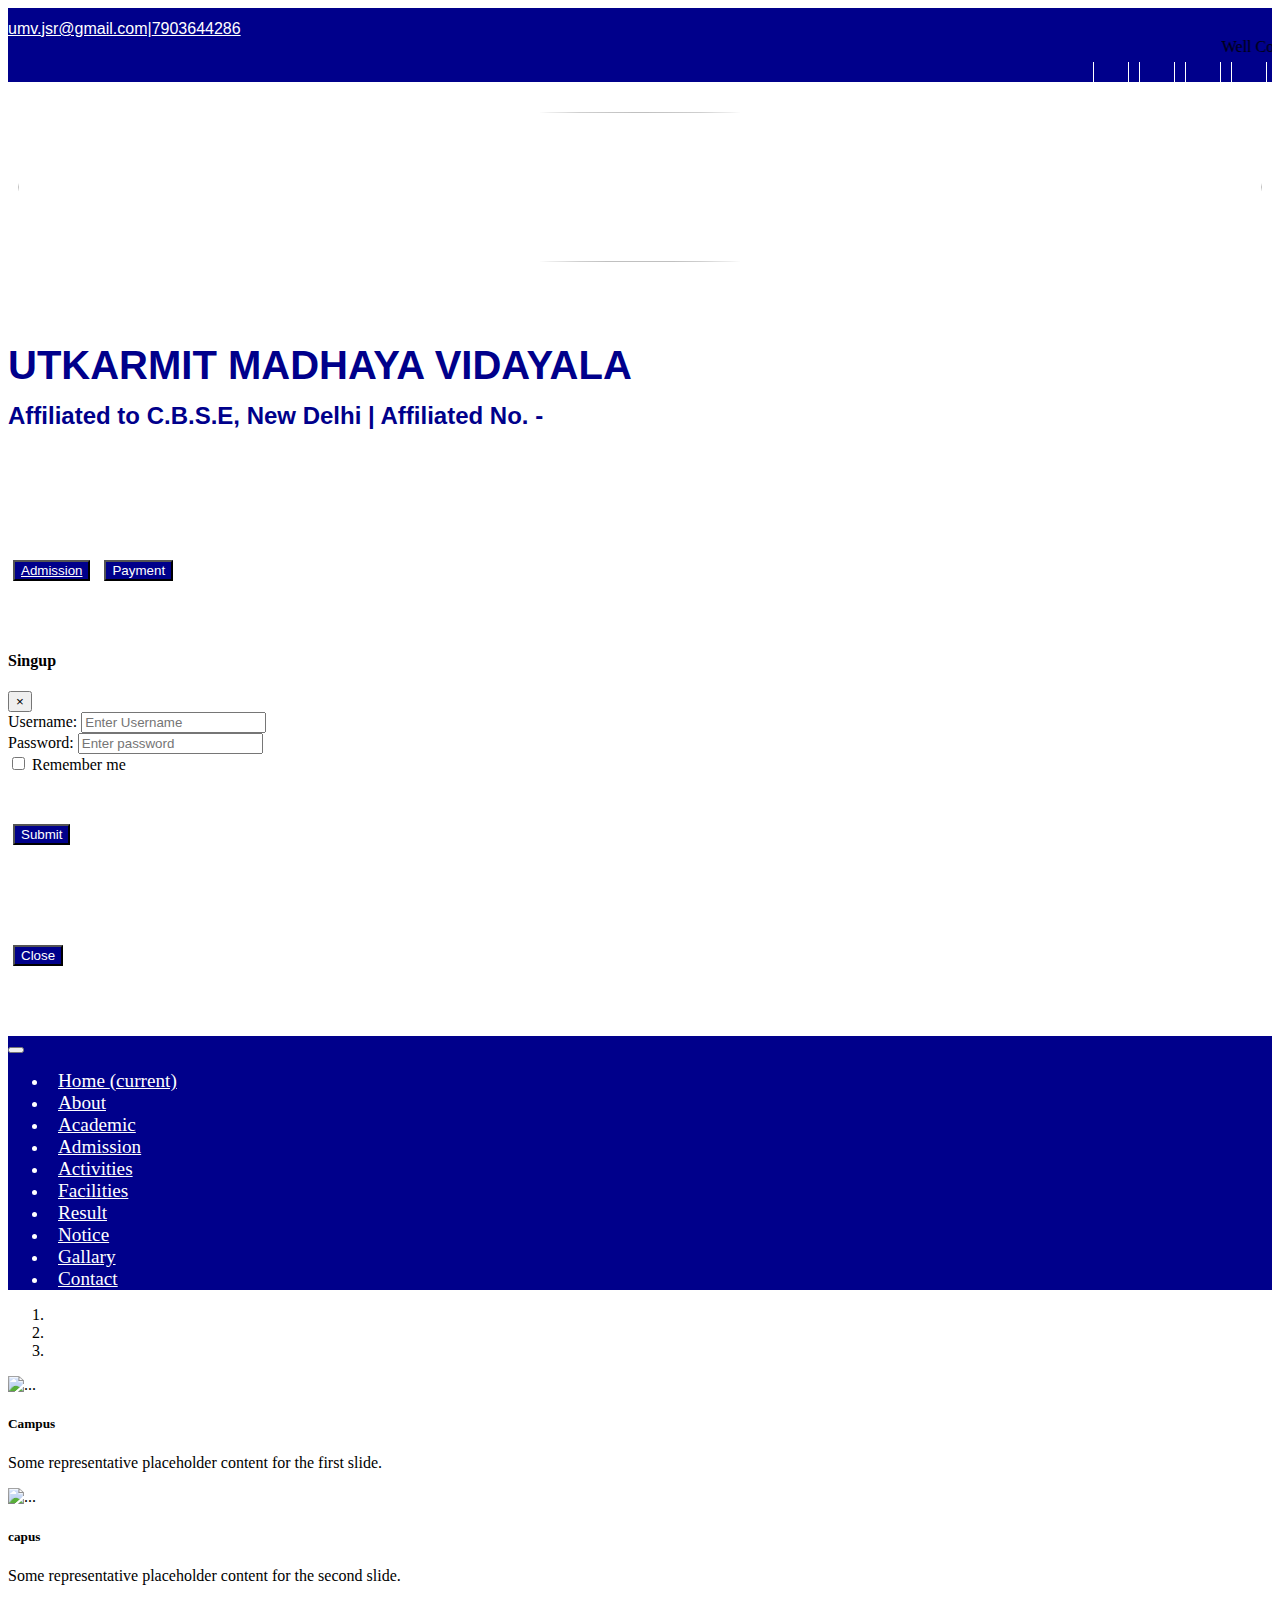
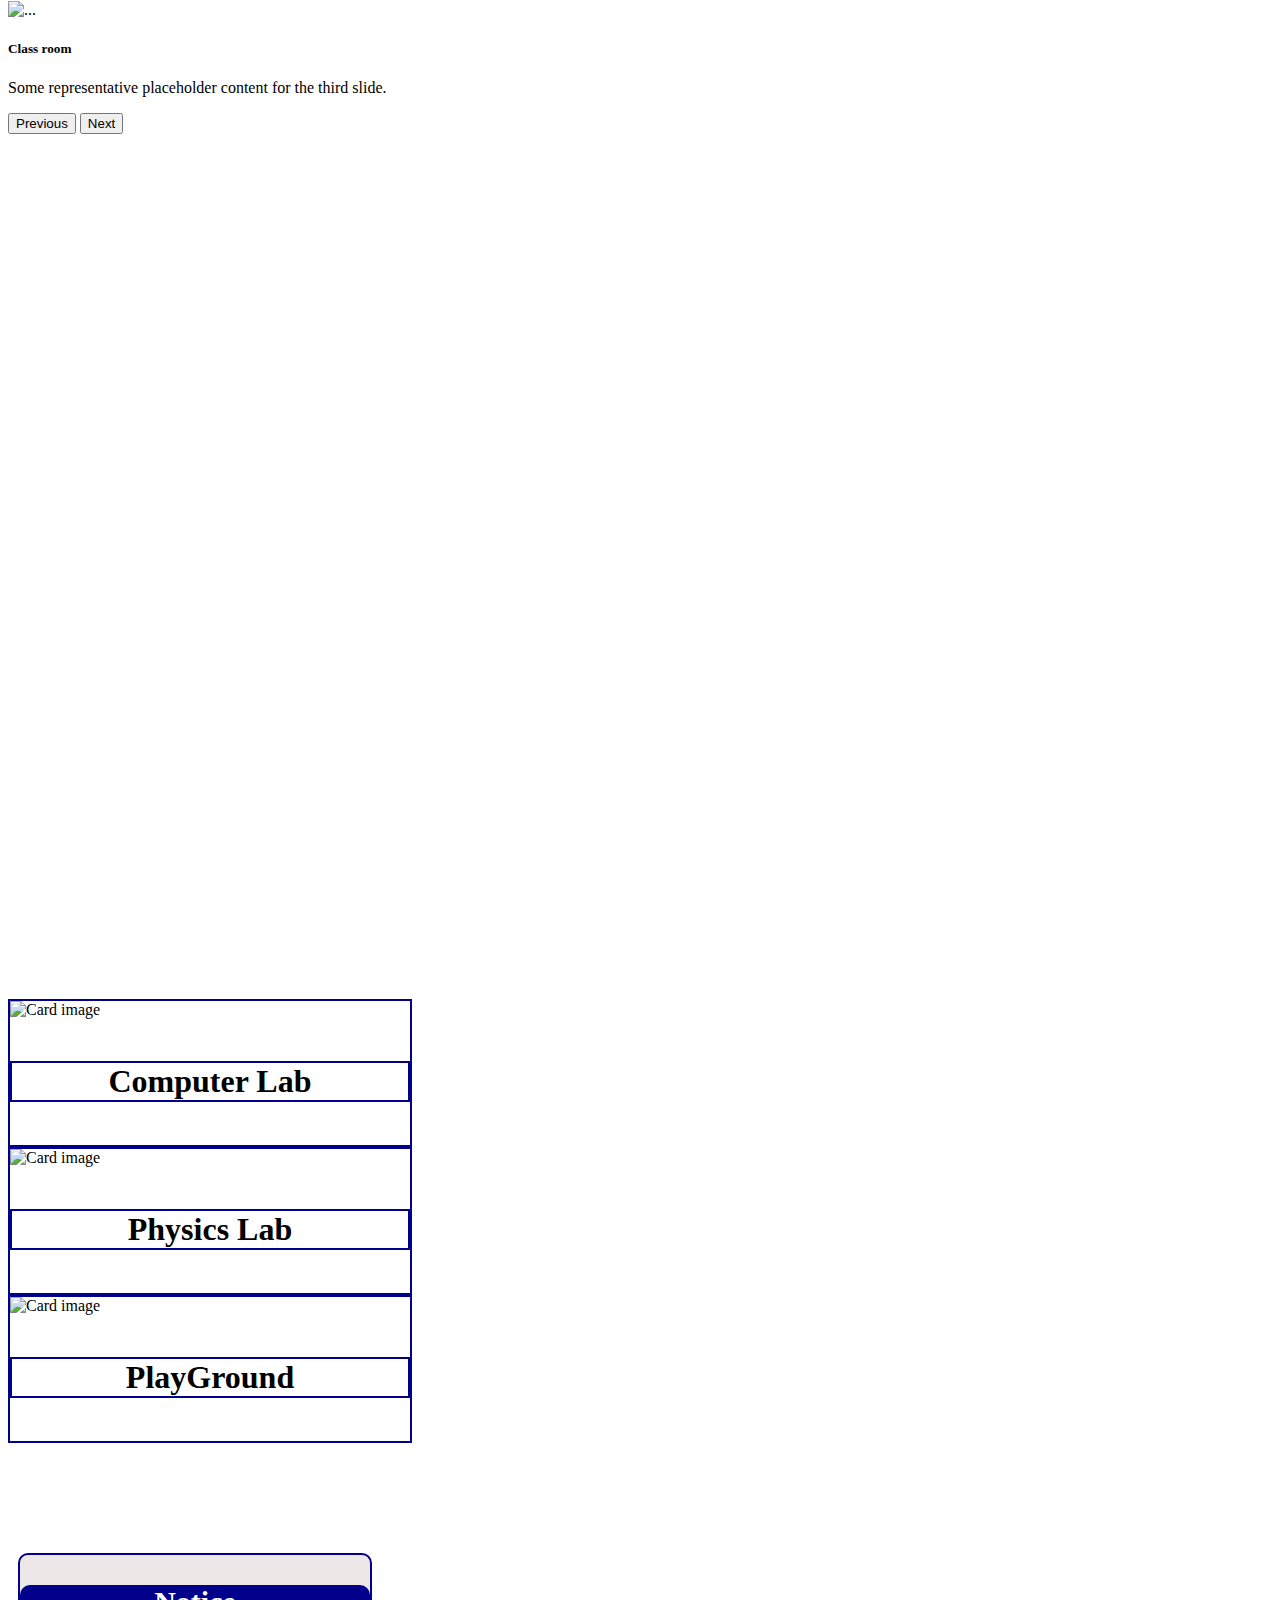
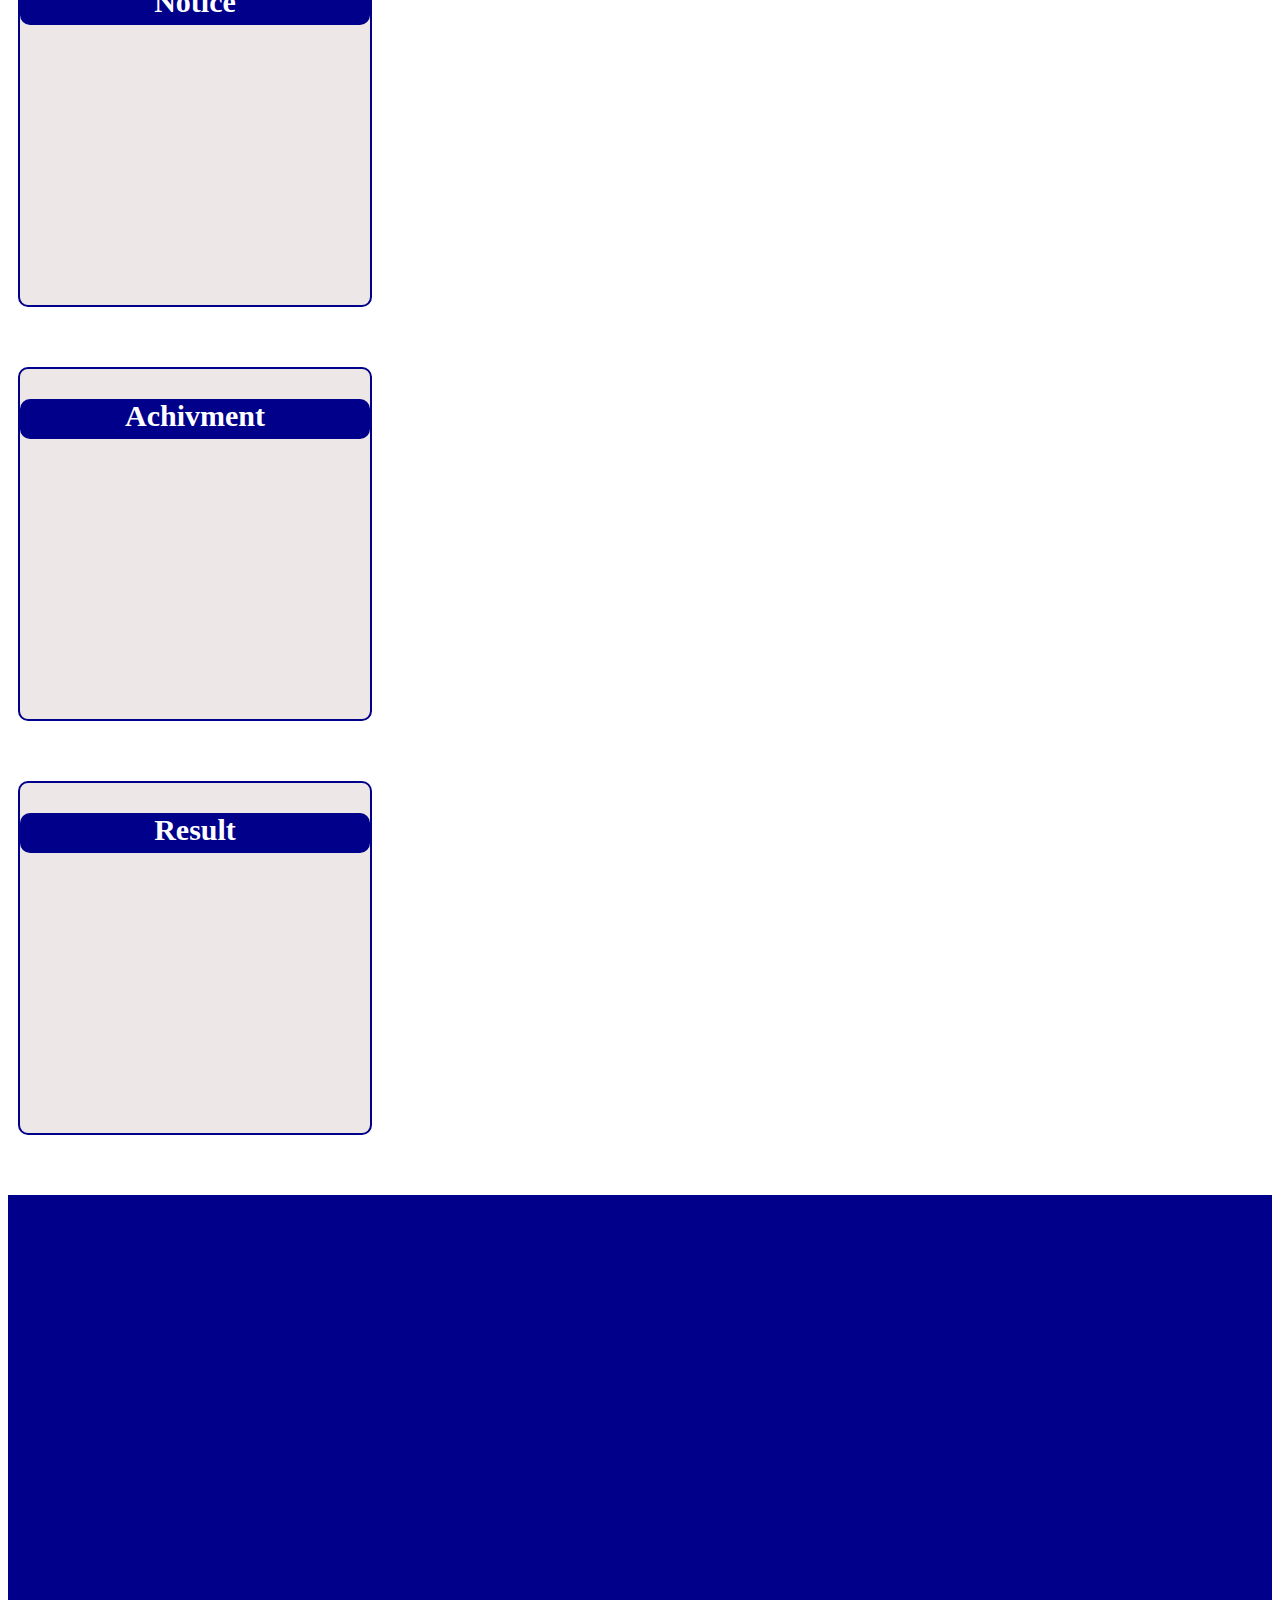
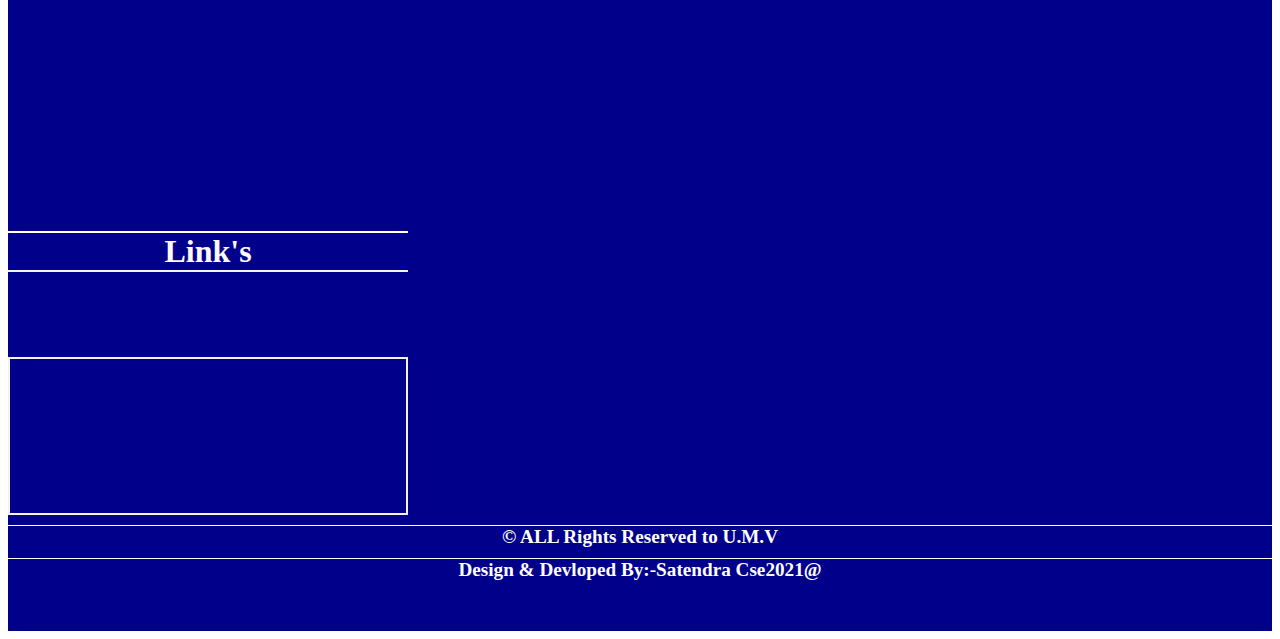
==== index.html @ 22821e10 "Add files via upload" ====
<!doctype html>
<html lang="en">

<head>
    <!-- Required meta tags -->
    <meta charset="utf-8">
    <meta name="viewport" content="width=device-width, initial-scale=1, shrink-to-fit=no">

    <!-- Bootstrap CSS -->
    <link rel="stylesheet" href="https://cdn.jsdelivr.net/npm/bootstrap@4.6.1/dist/css/bootstrap.min.css"
        integrity="sha384-zCbKRCUGaJDkqS1kPbPd7TveP5iyJE0EjAuZQTgFLD2ylzuqKfdKlfG/eSrtxUkn" crossorigin="anonymous">

    <title>www.umv.com</title>
    <link rel="stylesheet" href="index.css" type="text/css">
    <link rel="stylesheet" type="text/css" href="css/font-awesome.css"/>
     <link href="https://fonts.googleapis.com/css2?family=Dancing+Script:wght@700&display=swap" rel="stylesheet">
    <link rel="stylesheet" href="animate.css">

</head>

<body>
    <header>
        <div class="toparea">
            <div class="container-fluid ">
                <div class="row">
                    <div class="col-md-4 col-12 ">
                        <div class="ep">
                            <a href="#">umv.jsr@gmail.com|<a href="tel:7903644286">7903644286</a></a>
                        </div>
                    </div>
                    <div class="col-md-4 col-12 text-white ">
                        <marquee>Well Come To UMV School</marquee>
                    </div>
                    <div class="col-md-4 col-12 ">
                        <div class="s1 ;">
                            <div class="col-2"><a href="#"><i class="fa fa-facebook wow rubberBand" data-wow-delay="0.5s" style="visibility: visible; -webkit-animation-delay: 0.2s; -moz-animation-delay: 0.2s; animation-delay: 0.2s"></i></a></div>
                            <div class="col-2"><a href="#"><i class="fa fa-instagram wow rubberBand" data-wow-delay="0.5s" style="visibility: visible; -webkit-animation-delay: 0.2s; -moz-animation-delay: 0.2s; animation-delay: 0.2s"></i></a></div>
                            <div class="col-2"><a href="#"><i class="fa fa-whatsapp wow rubberBand" data-wow-delay="0.5s" style="visibility: visible; -webkit-animation-delay: 0.2s; -moz-animation-delay: 0.2s; animation-delay: 0.2s"></i></a></div>
                            <div class="col-2"><a href="#"><i class="fa fa-twitter wow rubberBand" data-wow-delay="0.5s" style="visibility: visible; -webkit-animation-delay: 0.2s; -moz-animation-delay: 0.2s; animation-delay: 0.2s"></i></a></div>
                        </div>
                    </div>
                </div>
            </div>
        </div>
    </header>



    <section class="hade">
        <div class="container-fluid">
            <div class="row">
                <div class="col-md-2 col-12">
                    <div class="logo wow fadeInRight" data-wow-delay="0.5s" style="visibility: visible; -webkit-animation-delay: 0.1s; -moz-animation-delay: 0.1s; animation-delay: 0.1s;">
                        <img src="img/logo.jpg"\>
                    </div>
                </div>
                <div class="col-md-7 col-12 text-center">
                    <div class="name wow fadeInRight" data-wow-delay="0.5s" style="visibility: visible; -webkit-animation-delay: 0.1s; -moz-animation-delay: 0.1s; animation-delay: 0.1s;">
                      <h1>UTKARMIT MADHAYA VIDAYALA<br><sapan class="titleh">Affiliated to C.B.S.E, New Delhi | Affiliated No. -</sapan></h1>
                </div>
                </div>
                <div class="col-md-3 col-12">
                    <button class="btn wow bounceInDown" data-wow-delay="0.1s" style="visibility: visible; -webkit-animation-delay: 0.1s; -moz-animation-delay: 0.1s; animation-delay: 0.1s;"><a href="admission.html">Admission</a></button>
                    <button class="btn wow bounceInDown" data-wow-delay="0.5s" style="visibility: visible; -webkit-animation-delay: 0.2s; -moz-animation-delay: 0.2s; animation-delay: 0.2s;"data-toggle="modal" data-target="#myModal">Payment</button>
                </div>
            </div>
            <div class="modal fade" id="myModal">
              <div class="modal-dialog modal-dialog-centered">
                <div class="modal-content">
                
                  <!-- Modal Header -->
                  <div class="modal-header">
                    <h4 class="modal-title">Singup</h4>
                    <button type="button" class="close" data-dismiss="modal">&times;</button>
                  </div>
                  
                  <!-- Modal body -->
                  <div class="modal-body">
                    <form action="/action_page.php">
                      <div class="form-group text-left">
                        <label for="email">Username:</label>
                        <input type="text" class="form-control" placeholder="Enter Username" id="email" autocomplete="off">
                      </div>
                      <div class="form-group text-left">
                        <label for="pwd">Password:</label>
                        <input type="password" class="form-control" placeholder="Enter password" id="pwd" autocomplete="off">
                      </div>
                      <div class="form-group form-check text-left">
                        <label class="form-check-label">
                          <input class="form-check-input" type="checkbox"> Remember me
                        </label>
                      </div>
                      <button type="submit" class="btn btn-primary">Submit</button>
                    </form> 
                  </div>
                  
                  <!-- Modal footer -->
                  <div class="modal-footer">
                    <button type="button" class="btn btn-secondary" data-dismiss="modal">Close</button>
                  </div>
                  
        </div>
    </section>

    <section class="navbar-fluid">
       <div class="container-fluid ">
        <nav class="navbar navbar-expand-lg navbar-dark bg-drakblue">
         
          <button class="navbar-toggler" type="button" data-toggle="collapse" data-target="#navbarSupportedContent" aria-controls="navbarSupportedContent" aria-expanded="false" aria-label="Toggle navigation">
            <span class="navbar-toggler-icon"></span>
          </button>
        
          <div class="collapse navbar-collapse" id="navbarSupportedContent">
            <ul class="navbar-nav mx-auto ">
              <li class="nav-item active">
                <a class="nav-link " href="index.html"><i class="fa fa-home"></i>Home <span class="sr-only">(current)</span></a>
              </li>
              <li class="nav-item">
                <a class="nav-link" href="about.html"><i class="fa fa-book"></i>About</a>
              </li>
              <li class="nav-item">
                <a class="nav-link" href="acadamic.html"><i class="fa fa-file"></i>Academic</a>
              </li>
              <li class="nav-item">
                <a class="nav-link" href="admission.html"><i class="fa fa-user"></i>Admission</a>
              </li>
              <li class="nav-item">
                <a class="nav-link" href="activities.html"><i class="fa fa-group"></i>Activities</a>
              </li>
              <li class="nav-item">
                <a class="nav-link" href="facilities.html"><i class="fa fa-building"></i>Facilities</a>
              </li>
              <li class="nav-item">
                <a class="nav-link" href="#"><i class="fa fa-file-pdf-o"></i>Result</a>
              </li>
              <li class="nav-item">
                <a class="nav-link" href="notice.html"><i class="fa fa-bell"></i>Notice</a>
              </li>
              <li class="nav-item">
                <a class="nav-link" href="gallary.html"><i class="fa fa-camera"></i>Gallary</a>
              </li>
              <li class="nav-item">
                <a class="nav-link" href="contact.html"><i class="fa fa-phone"></i>Contact</a>
              </li>
             
              
              
            </ul>
           
          </div>
        </nav>
       </div>
      
    </section>

    <section class="sider">
        <div class="container-fluid">
            <div class="crozal">
              <div class="row">
      
                <!-- <div class="col"> -->
                <div id="carouselExampleCaptions" class="carousel slide carousel-fade" data-ride="carousel">
                  <ol class="carousel-indicators">
                    <li data-target="#carouselExampleCaptions" data-slide-to="0" class="active"></li>
                    <li data-target="#carouselExampleCaptions" data-slide-to="1"></li>
                    <li data-target="#carouselExampleCaptions" data-slide-to="2"></li>
                  </ol>
                  <div class="carousel-inner">
                    <div class="carousel-item active">
                      <img src="img/schoolimg2.jpg" class="d-block w-100" alt="...">
                      <div class="carousel-caption d-none d-md-block">
                        <h5>Campus</h5>
                        <p>Some representative placeholder content for the first slide.</p>
                      </div>
                    </div>
                    <div class="carousel-item">
                      <img src="img/schoolimg3.jpg" class="d-block w-100" alt="...">
                      <div class="carousel-caption d-none d-md-block">
                        <h5>capus</h5>
                        <p>Some representative placeholder content for the second slide.</p>
                      </div>
                    </div>
                    <div class="carousel-item">
                      <img src="img/schoolimg4.jpg" class="d-block w-100" alt="...">
                      <div class="carousel-caption d-none d-md-block">
                        <h5>Class room</h5>
                        <p>Some representative placeholder content for the third slide.</p>
                      </div>
                    </div>
                  </div>
                  <button class="carousel-control-prev" type="button" data-target="#carouselExampleCaptions"
                    data-slide="prev">
                    <span class="carousel-control-prev-icon" aria-hidden="true"></span>
                    <span class="sr-only">Previous</span>
                  </button>
                  <button class="carousel-control-next" type="button" data-target="#carouselExampleCaptions"
                    data-slide="next">
                    <span class="carousel-control-next-icon" aria-hidden="true"></span>
                    <span class="sr-only">Next</span>
                  </button>
                </div>
      
              </div>
      
            </div>
          </div>
      
          </div>
          </div>
    </section>


    <section class="principle">
        <div class="container-fluid">
            <div class="row">
                <div class="col-md-12">
                  <div class="about  wow bounceInDown" data-wow-delay="0.1s" style="visibility: visible; -webkit-animation-delay: 0.1s; -moz-animation-delay: 0.1s; animation-delay: 0.1s;">
                    <h1>Principle Desk</h1>
                    <hr>
                  </div>
                </div>
            </div>

        </div>
    </section>

    <section class="principle1">
        <div class="container">
            <div class="row">
                <div class="col-md-6 col-12 ">
                    <div class="pmessage  wow bounceInLeft" data-wow-delay="0.1s" style="visibility: visible; -webkit-animation-delay: 0.1s; -moz-animation-delay: 0.1s; animation-delay: 0.1s; ">
                        <h5>"*** EDUCATION IS A SHARED COMMITMENT BETWEEN DEDICATED TEACHERS,MOTIVATED STUDENTS AND ENTHUSIASTIC
                            PARENTS WITH HIGH EXPECTATIONS ***"</h5>
                            <p>Today, the role of a school is not only to pursue the academic excellence but also to motivate and
                                empower the students to be lifelong learners, critical thinkers, and productive members of an
                                ever-changing global society. Converting every individual into a self-reliant and independent citizen, our
                                school provides an amalgam of scholastic and co-scholastic activities.
                  
                                The world today is changing at such an accelerated rate and we as educators need to pause and reflect on
                                this entire system of Education."To Motivate the Late bloomers, To mold the Mediocre and To Challenge the
                                Gifted” is the teaching notion. Providing good quality modern education including a strong component of
                                cultural values, environment awareness and physical education to talented children in rural areas
                                irrespective of their family’s socio-economic condition is the prime motto of Thaai. A committed and
                                supportive management, dedicated teachers, caring and co-operative parents blend harmoniously to create
                                this school as a child-centric school.
                  
                                I am sure that the positive attitude, hard work, sustained efforts and innovative ideas exhibited by our
                                young children will surely stir the mind of the readers and take them to the fantastic world of unalloyed
                                joy and pleasure. “Success comes to those who work hard and stays with those who don’t take rest on the
                                laurels of the past”
                  
                                "With warm wishes and God's blessings".<br />
                  
                                </br><b> K. CHITRA</b>
                                </br>PRINCIPAL</p>
                    </div>
                </div>
                <div class="col-md-6 col-12">
                    <div class="pimage  wow bounceInRight" data-wow-delay="0.1s" style="visibility: visible; -webkit-animation-delay: 0.1s; -moz-animation-delay: 0.1s; animation-delay: 0.1s;">
                        <img src="img/unnamed.jpg"\>
                    </div>
                </div>
            </div>
        </div>
    </section>

    <section class="facility">
      <div class="container-fluid">
          <div class="row">
            <div class="col-md-12">
              <div class="about  wow bounceInDown" data-wow-delay="0.1s" style="visibility: visible; -webkit-animation-delay: 0.1s; -moz-animation-delay: 0.1s; animation-delay: 0.1s;">
                <h1>Facilities</h1>
                <hr>
              </div>
            </div>
          </div>
      </div>



    </section>

    <section class="boxarea">
        <div class="container-fluid">
            
              <div class="row mx-auto">
                
                  <div class="col-lg-4 col-md-6 col-12">
                    <div class="card" style="width:400px">
                      <img class="card-img-top" src="img/physics-lab.jpg" alt="Card image">
                      <div class="card-body">
                        <h4 class="card-title ">Computer Lab</h4>
                        
                      </div>
                    </div>
                  </div>
               
                <div class="col-lg-4 col-md-6 col-12">
                  <div class="card" style="width:400px">
                    <img class="card-img-top" src="img/physics-lab.jpg" alt="Card image">
                    <div class="card-body">
                      <h4 class="card-title">Physics Lab</h4>
                      
                    </div>
                  </div>
                </div>
                <div class="col-lg-4 col-md-6 col-12">
                  <div class="card" style="width:400px ">
                    <img class="card-img-top" src="img/physics-lab.jpg" alt="Card image">
                    <div class="card-body">
                      <h4 class="card-title">PlayGround</h4>
                     
                    </div>
                  </div>
                </div>
              </div>
        
            </div>
            </div>
        </div>

    </section>
    <srction class="naotification">
      <div class="container">
        
          
            <div class="row ">
             
              <div id="col-4-1">
                <div class="row">
                  <div id="col-12-1">
                    <p> Notice</p>
                   </div>
                </div>
              </div>
            
              <div id="col-4-2">
                <div class="row">
                  <div id="col-12-2">
                   <p> Achivment</p>
                  </div>
              </div>
              </div>
              <div id="col-4-3">
                <div class="row">
                  <div id="col-12-3">
                    <p> Result</p>
                   </div>
              </div>
              </div>
            </div>
      
       
      </div>
    </srction>


    <section class="boxarea1 mt-5 pb-3">
      <div class="container-fluid">
          
            <div class="row mx-auto">
              
                <div class="col-lg-4 col-md-6 col-12">
                  <div class="cardfooter" style="width:400px">
                    <div class="logo1  wow fadeInDown" data-wow-delay="0.5s" style="visibility: visible; -webkit-animation-delay: 0.2s; -moz-animation-delay: 0.2s; animation-delay: 0.2s;" data-wow-delay="0.5s" style="visibility: visible; -webkit-animation-delay: 0.2s; -moz-animation-delay: 0.2s; animation-delay: 0.2s;">
                    <img class="card-img-top" src="img/logo.jpg" alt="Card image">
                    <p>UTKARMIT MADHAYA VIDAYALA</p>
                    <p>Address:- Bhaitia Basti,Adityapur</p>
                    <p>Near Gamharia Main Road, </p>
                    <p>Jharkhand-832109</p>
                    <p>Contact:-<a href="tel:7903644286">91+7903644286</a></p>
                    <p>Email:-<a href="#">umv.jsr@gmail.com</a></p>

                  </div>
                   
                  </div>
                </div>
              
              <div class="col-lg-4 col-md-6 col-12  wow fadeInDown" data-wow-delay="0.5s" style="visibility: visible; -webkit-animation-delay: 0.2s; -moz-animation-delay: 0.2s; animation-delay: 0.2s;" data-wow-delay="0.5s" style="visibility: visible; -webkit-animation-delay: 0.2s; -moz-animation-delay: 0.2s; animation-delay: 0.2s;">
                <div class="cardfooter" style="width:400px">
                  <div class="list">
                    <h4>Link's</h4>
                    <div class="list1">
                    <ul>
                      
                      <li><a href="index.html"><i class="fa fa-home"></i>HOME</a></li>
                        <li><a href="about.html"><i class="fa fa-book"></i>ABOUT</a></li>
                        <li><a href="academic.html"><i class="fa fa-file"></i>ACADEMICS</a></li>
                        <li><a href="activities.html"><i class="fa fa-group"></i>ACTIVITIES</a></li>
                        <li><a href="facilities.html"><i class="fa fa-building"></i>FACILITY</a></li>
                        <li><a href="notice.html"><i class="fa fa-bell"></i>NOTICE</a></li>
                        <li><a href="gallery.html"><i class="fa fa-camera"></i>GALLARY</a></li>
                        <li><a href="contact.html"><i class="fa fa-phone"></i>CONTACT</a></li>
                      

                  </ul>
                </div>
                </div>
                </div>
              </div>
              <div class="col-lg-4 col-md-6 col-12">
                <div class="cardfooter" style="width:400px ">
                  <div class="list">
                    <h4>Link's</h4>
                    <div class="icon">
                    <a href="#"><i class="fa fa-facebook  wow bounceInDown" data-wow-delay="0.5s" style="visibility: visible; -webkit-animation-delay: 0.2s; -moz-animation-delay: 0.2s; animation-delay: 0.2s;"></i></a>
                    <a href="#"><i class="fa fa-twitter  wow bounceInDown" data-wow-delay="0.5s" style="visibility: visible; -webkit-animation-delay: 0.2s; -moz-animation-delay: 0.2s; animation-delay: 0.2s;"></i></a>
                    <a href="#"><i class="fa fa-whatsapp  wow bounceInDown" data-wow-delay="0.5s" style="visibility: visible; -webkit-animation-delay: 0.2s; -moz-animation-delay: 0.2s; animation-delay: 0.2s;"></i></a>
                    <a href="#"><i class="fa fa-instagram  wow bounceInDown" data-wow-delay="0.5s" style="visibility: visible; -webkit-animation-delay: 0.2s; -moz-animation-delay: 0.2s; animation-delay: 0.2s;"></i></a>
                    <a href="#"><i class="fa fa-linkedin-square  wow bounceInDown" data-wow-delay="0.5s" style="visibility: visible; -webkit-animation-delay: 0.2s; -moz-animation-delay: 0.2s; animation-delay: 0.2s;"></i></a>
                    <a href="#"><i class="fa fa-youtube-play  wow bounceInDown" data-wow-delay="0.5s" style="visibility: visible; -webkit-animation-delay: 0.2s; -moz-animation-delay: 0.2s; animation-delay: 0.2s;"></i></a>
                    <div class="map">
                    <iframe src="https://www.google.com/maps/embed?pb=!1m18!1m12!1m3!1d3678.1274676911253!2d86.13981171427804!3d22.7977402304158!2m3!1f0!2f0!3f0!3m2!1i1024!2i768!4f13.1!3m3!1m2!1s0x39f5e4e4e23138e5%3A0x392708214e0cce50!2sSK%20Computer!5e0!3m2!1sen!2sin!4v1638510282159!5m2!1sen!2sin" width="100%" height="100%" style="border:0;" allowfullscreen="" loading="lazy"></iframe>
                  </div>
                  </div>
                  
                </div>
                  
                </div>
              </div>
            </div>
      
          </div>
          </div>
      </div>
      <div class="row">
        <div class="col-md-12 col-12">
          <div class="title">
          <b>© ALL Rights Reserved to U.M.V</b>
        </div>
        </div>


      </div>
      <div class="row">
        <div class="col-md-12 col-12">
          <div class="title">
          <b>Design & Devloped By:-Satendra Cse2021@</b>
        </div>
        </div>


      </div>

  </section>
    <!-- Optional JavaScript; choose one of the two! -->

    <!-- Option 1: jQuery and Bootstrap Bundle (includes Popper) -->
    <script src="https://cdn.jsdelivr.net/npm/jquery@3.5.1/dist/jquery.slim.min.js"
        integrity="sha384-DfXdz2htPH0lsSSs5nCTpuj/zy4C+OGpamoFVy38MVBnE+IbbVYUew+OrCXaRkfj"
        crossorigin="anonymous"></script>
    <script src="https://cdn.jsdelivr.net/npm/bootstrap@4.6.1/dist/js/bootstrap.bundle.min.js"
        integrity="sha384-fQybjgWLrvvRgtW6bFlB7jaZrFsaBXjsOMm/tB9LTS58ONXgqbR9W8oWht/amnpF"
        crossorigin="anonymous"></script>

    <!-- Option 2: Separate Popper and Bootstrap JS -->
    <!--
    <script src="https://cdn.jsdelivr.net/npm/jquery@3.5.1/dist/jquery.slim.min.js" integrity="sha384-DfXdz2htPH0lsSSs5nCTpuj/zy4C+OGpamoFVy38MVBnE+IbbVYUew+OrCXaRkfj" crossorigin="anonymous"></script>
    <script src="https://cdn.jsdelivr.net/npm/popper.js@1.16.1/dist/umd/popper.min.js" integrity="sha384-9/reFTGAW83EW2RDu2S0VKaIzap3H66lZH81PoYlFhbGU+6BZp6G7niu735Sk7lN" crossorigin="anonymous"></script>
    <script src="https://cdn.jsdelivr.net/npm/bootstrap@4.6.1/dist/js/bootstrap.min.js" integrity="sha384-VHvPCCyXqtD5DqJeNxl2dtTyhF78xXNXdkwX1CZeRusQfRKp+tA7hAShOK/B/fQ2" crossorigin="anonymous"></script>
    -->
    <script src="wow.min.js"></script>
    <script>
     new WOW().init();
    </script>
</body>

</html>
---- index.css ----
.toparea{
    background-color:darkblue;
    height: 50px;
    padding: 12px 0;
}
.ep{
    font-family: 'Oswald', sans-serif;
}
.ep a{
    color:white;
}
.ep a:hover{
    color:rgb(223, 151, 19);
    text-decoration: none;
}
.s1{
    text-align: center;
    color: white;
   
     
 }
 .col-2{
    width:30px;
    height:30px;
   /*background-color: chartreuse;*/
    float: right;
    margin:2px 5px;
   font-size: 22px;
   border-left:solid 1px white ;
   border-right:solid 1px white; 
   padding: 0px 2px;

 
  }
.col-2 a:hover{
        color:rgb(255, 208, 0);
}
.hade{
    padding:20px 0;
    
    height:auto;
}
.titleh{
    font-size: 1.5rem;
    
}
.logo{
    margin:10px;
}
.logo img{
    width:100%;
    height:150px;
    border-radius: 100%;
   
}
.name h1{
    padding: 50px 0;
    font-family: 'Segoe UI', Tahoma, Geneva, Verdana, sans-serif;
    font-size: 40px;
    font-weight: bolder;
    color:darkblue;
}


.btn{
    color: white;
    margin: 50px 5px;
    background-color: darkblue;
}
.btn a{
    color: white;

}
.btn a:hover{
    text-decoration: none;
    
}
.btn:hover{
    background-color: blue;
    color:white;
}


.navbar-fluid{
    color:white;
    background-color: darkblue;
  
  
}
.nav-link{
    color: white;
    margin:0 10px;
    font-size: 1.2rem;
   

}
.nav-link:hover{
    color:darkgoldenrod
}

.p1{
    padding: 10px 0;
}

.about h1{
    font-family: 'Archivo Narrow', sans-serif;
     text-align: center;
     padding-top: 5px;
     margin-top: 20px;
     font-size: 50px;
    
 }
 .about hr{
  width: 50;
  margin-left: 40%;
  margin-right: 40%;
  padding-bottom: 5px;
 
}
  .pmessage h5{
      color:red;
      text-align: justify;
      font-family: 'Ubuntu', sans-serif;
  }
  .pmessage p{
      text-align: justify;
      font-family: 'Ubuntu', sans-serif;
  }
.pimage{
    margin:150px 0;
 
}
.pimage img{
    border: solid 1px blue;
    box-shadow: 5px 5px 5px 5px;
 
}
.card{
   border: solid 2px darkblue;

}

.card-title {
    text-align: center;
    font-size: 2rem ;
    font-weight:600;
    border:solid 2px darkblue;

}






.boxarea{
    padding:50px 0;
   /* background-color: blue;*/

}
.box{
    margin:10px;
    overflow: hidden;
}
.box img{
    width:100%;
    height:auto;
    transition: all 4s;
}

#col-4-1{
    width:350px;
    height:350px;
    background:  rgb(238, 231, 231);
    margin:60px 10px;
    border-radius: 10px;
    text-align: center;
    color:darkblue;
    font-weight: bolder;
    font-size: 30px;
    border: solid 2px darkblue;
  
  }
  #col-4-1:hover{
    box-shadow: 2px 2px 2px 2px blue;
  }
  #col-4-2{
    width:350px;
    height:350px;
    background: rgb(238, 231, 231);
    margin:60px 10px;
    border-radius: 10px;
    text-align: center;
    color:darkblue;
    font-weight: bolder;
    font-size: 30px;
    border: solid 2px darkblue;
   
  }
  #col-4-2:hover{
    box-shadow: 2px 2px 2px 2px blue;
  }
  #col-4-3{
    width:350px;
    height:350px;
    background:  rgb(238, 231, 231);
    margin:60px 10px;
    border-radius: 10px;
    text-align: center;
    color:darkblue;
    font-weight: bolder;
    font-size: 30px;
    border: solid 2px darkblue;
    
    
  }
  #col-4-3:hover{
    box-shadow: 2px 2px 2px 2px blue;
  }
  #col-12-1{
    width:350px;
    height:40px;
    background-color: darkblue;
    color:white;
    text-align: center;
    margin: auto;
    border-radius:10px;
    
    
  }
  #col-12-2{
    width:350px;
    height:40px;
    background-color: darkblue;
    color:white;
    text-align: center;
    margin: auto;
    border-radius:10px;
    
    
  }
  #col-12-3{
    width:350px;
    height:40px;
    background-color: darkblue;
    color:white;
    text-align: center;
    margin: auto;
    border-radius:10px;
    
    
  }
  .boxarea1{
    padding:50px 0;
    background-color: darkblue;

}
.logo1 p{
    text-align: center;
    line-height: 5px;
    margin-top: 20px;
    color:white;
    font-family: 'Oswald', sans-serif;
    
}
.logo1 a{
    text-decoration: none;
    color:#fff;
    font-family: 'Oswald', sans-serif;
}
.logo1 a:hover{
    color: darkorange;;
}
.logo1 img{
    width: 150px;
    height:150px;
    border-radius: 80px;
   margin: 0 110px;
    
}
.list h4{
    
    text-align: center;
    border-bottom: solid 2px rgb(245, 242, 242);
    border-top: solid 2px rgb(255, 254, 254);
    color: rgb(253, 249, 249);
    font-size: 2rem;
    font-weight: 600;
}
.list1{
    width:150px;
    height: 250px;
   background-color: rgb(19, 30, 126);
    margin: 20px auto;
   
  }
  .list1 ul{
    list-style:none;
    margin: 2px;
    padding: 4px;
  }
  .list1 ul li a:link, .list1 ul li a:visited{
    color: rgb(255, 249, 249);
    text-decoration: none;
    /*background: rgb(19, 30, 126);*/
    padding: 3px 5px;
    display: block;
    border-bottom: solid 1px #000;
    }
    .list1 ul li a:hover{
    color: rgba(216, 216, 17, 0.768);
    background: rgba(0, 38, 255, 0.74);
  }
  .icon a{
      text-align: center;
  }
  .cardfooter{
      background-color: darkblue;
  }
  .icon a i{
    margin: 5px 50px;
    font-size: 2rem;
    
  }
  .map{
      margin-top: 5px;
      border: solid 2px rgb(246, 240, 240);
  }
  .title{
      text-align: center;
      color: #fff;
      margin-top: 10px;
      font-size: 1.2rem;
      border-top: solid 1px white;
    
  }
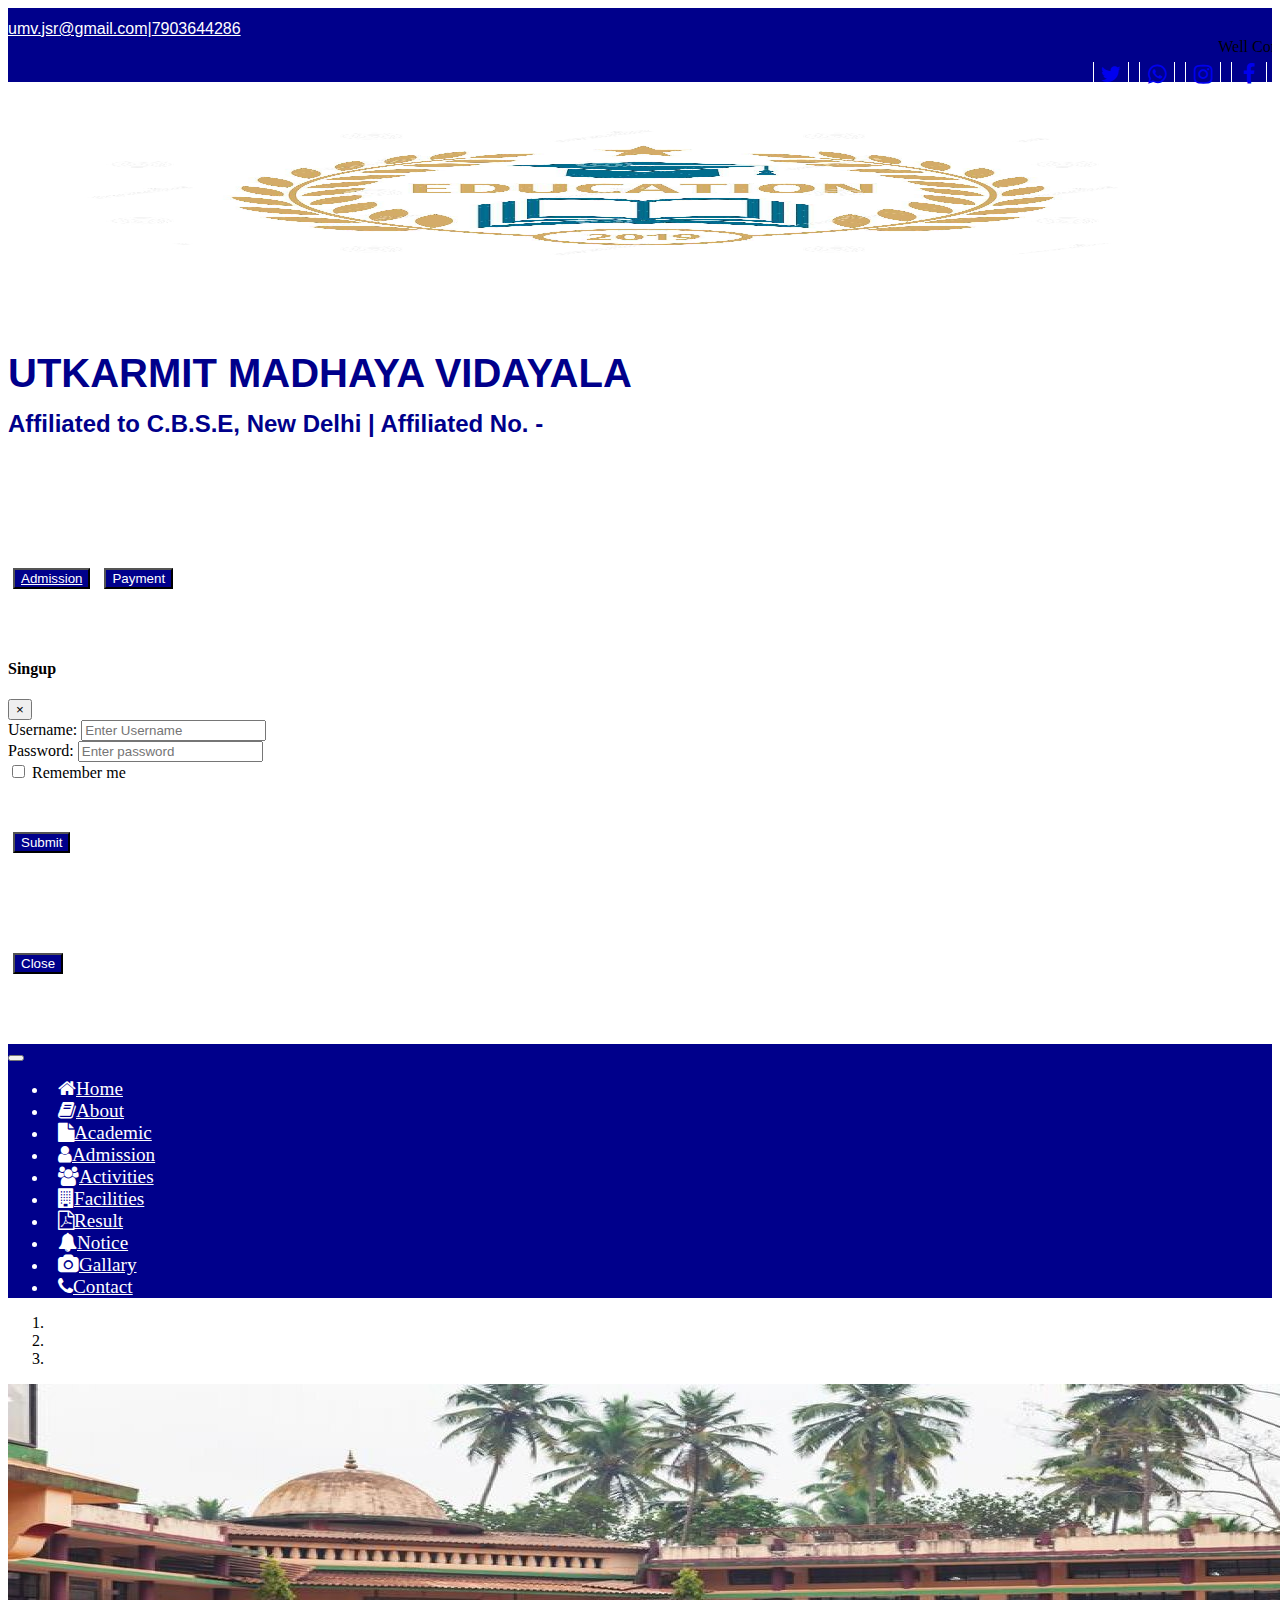
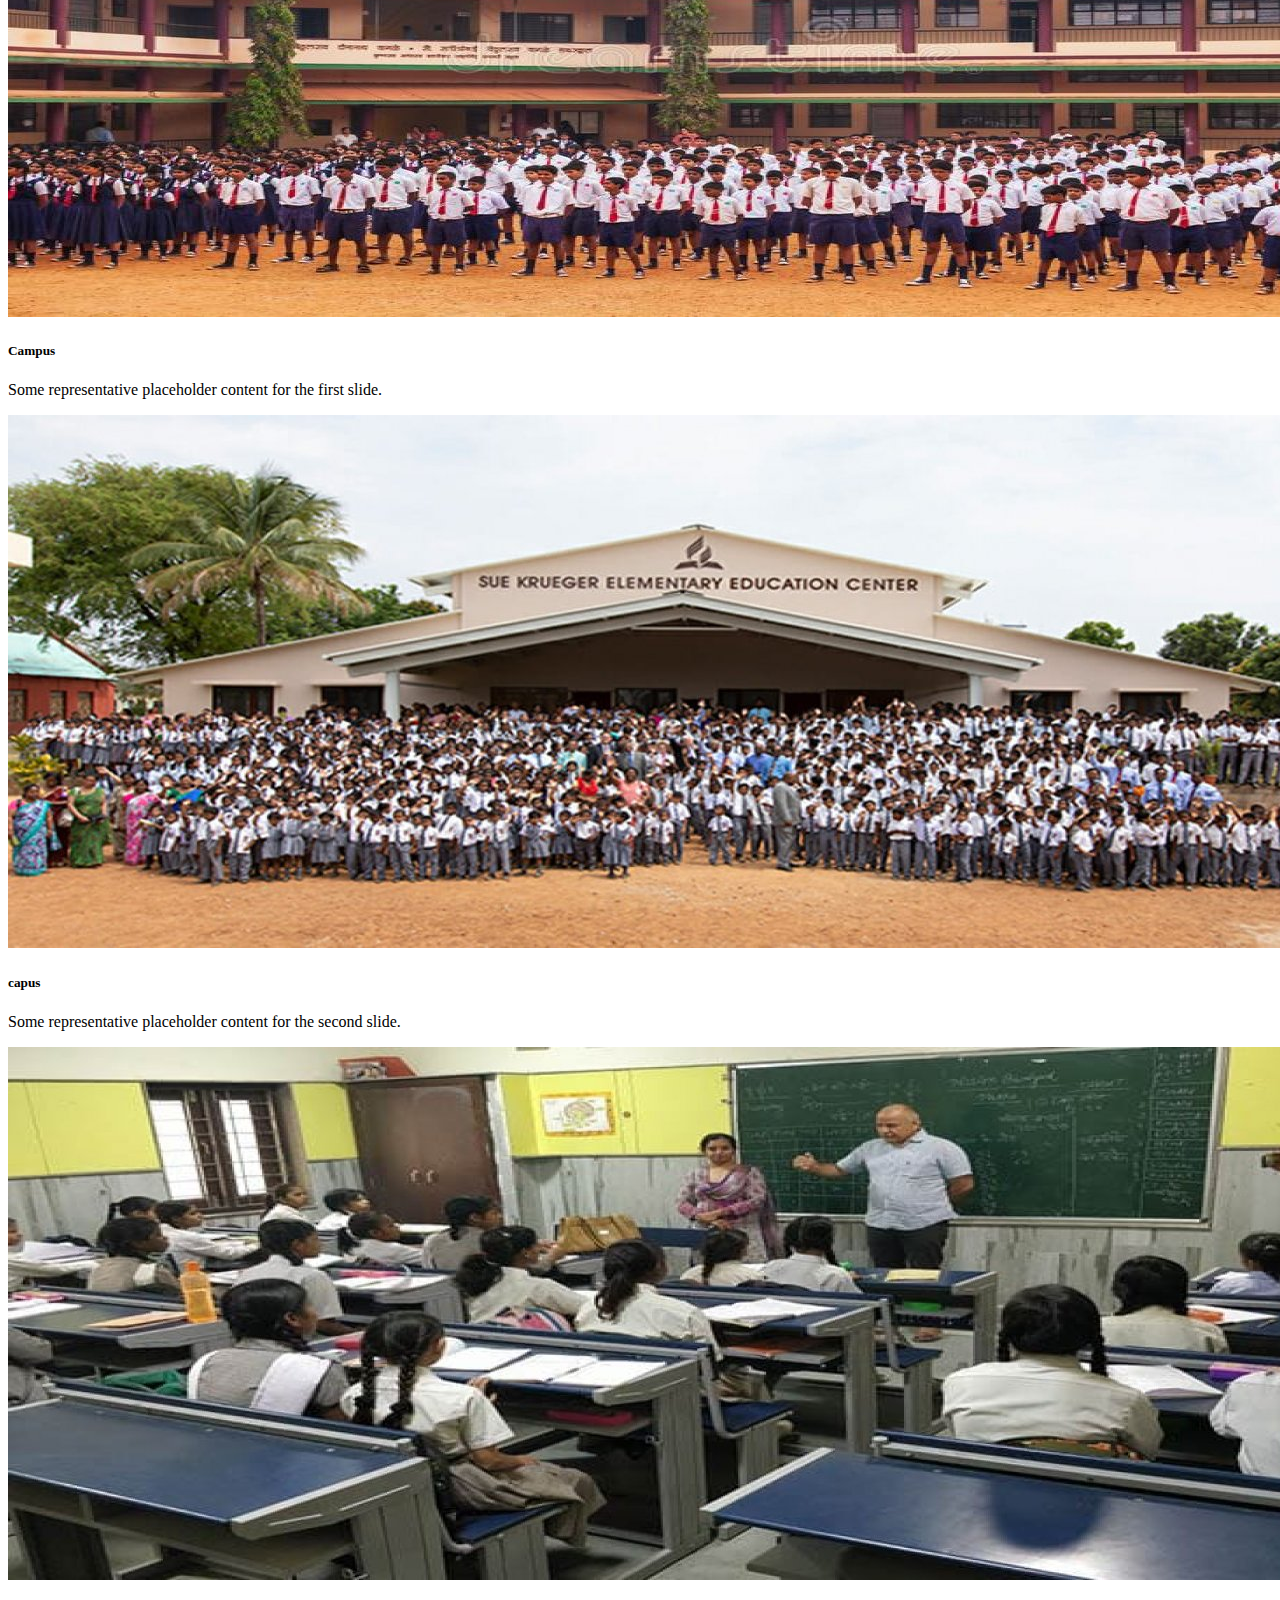
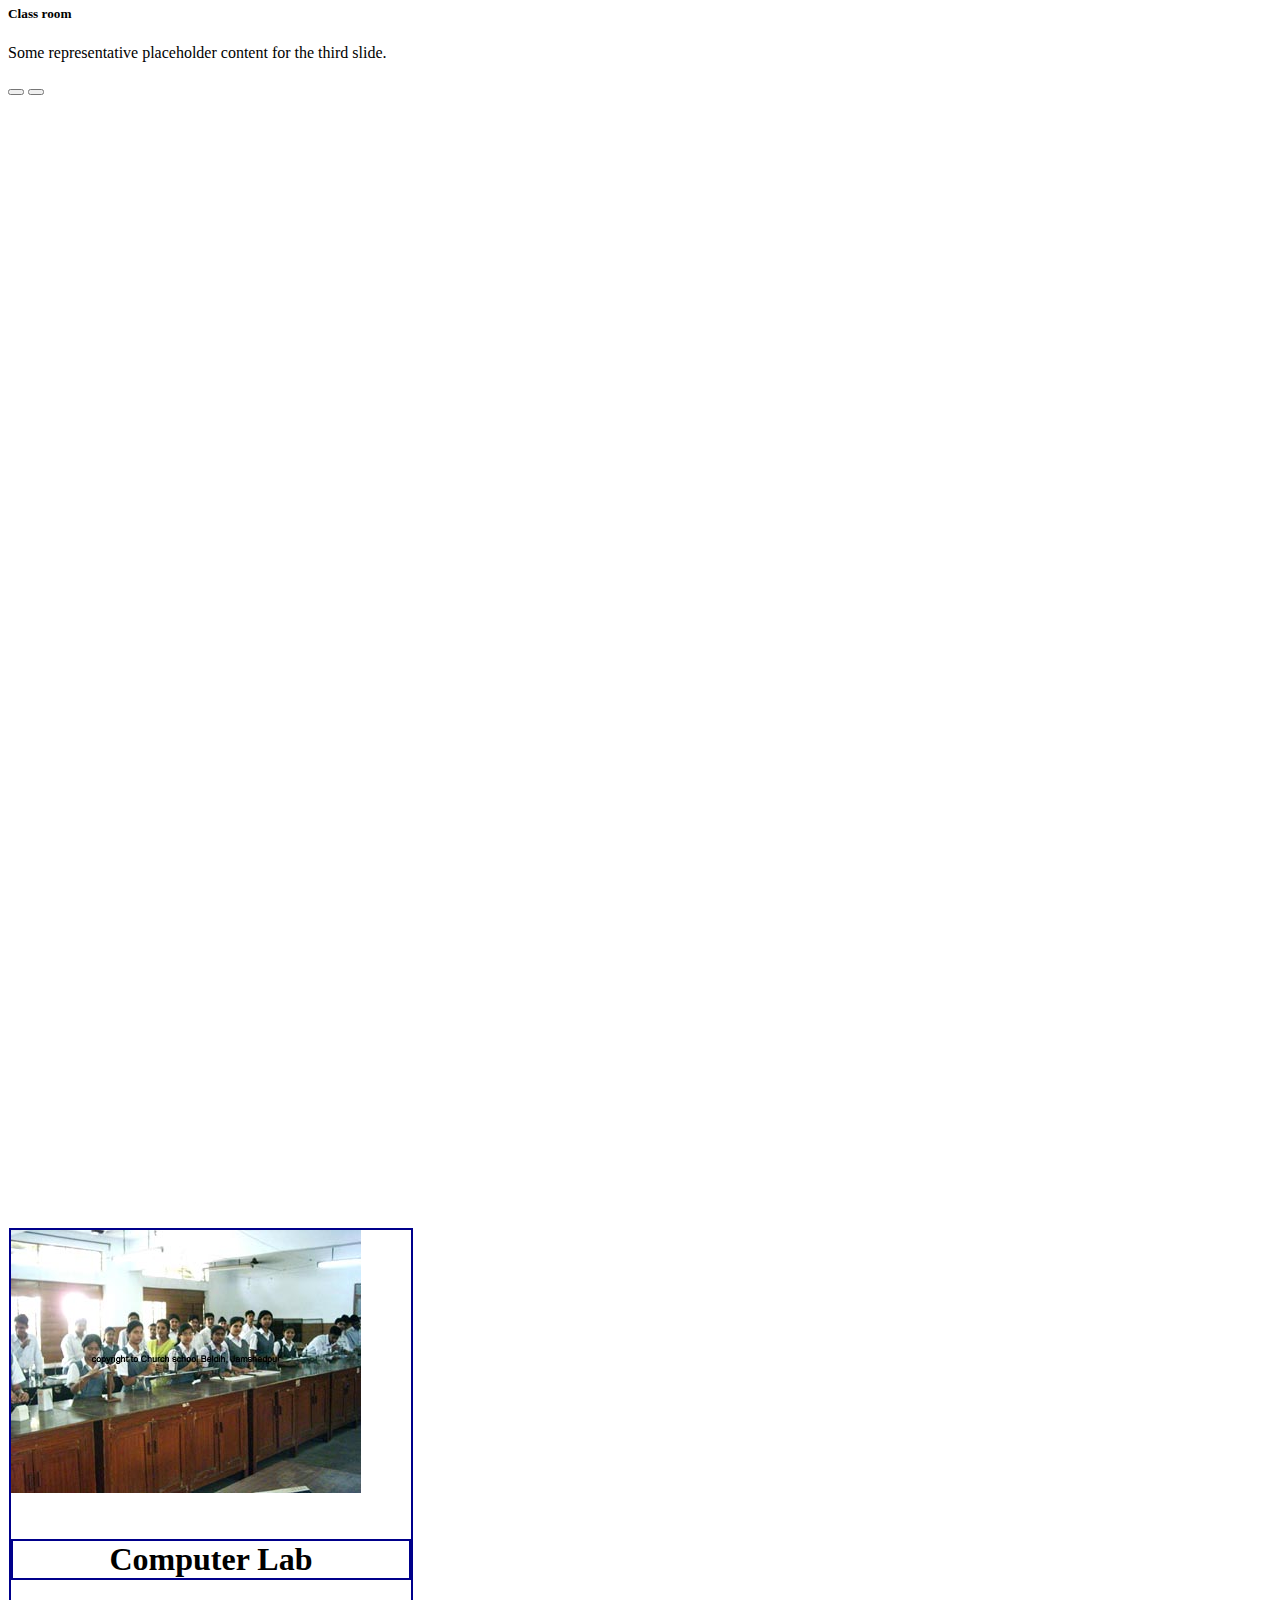
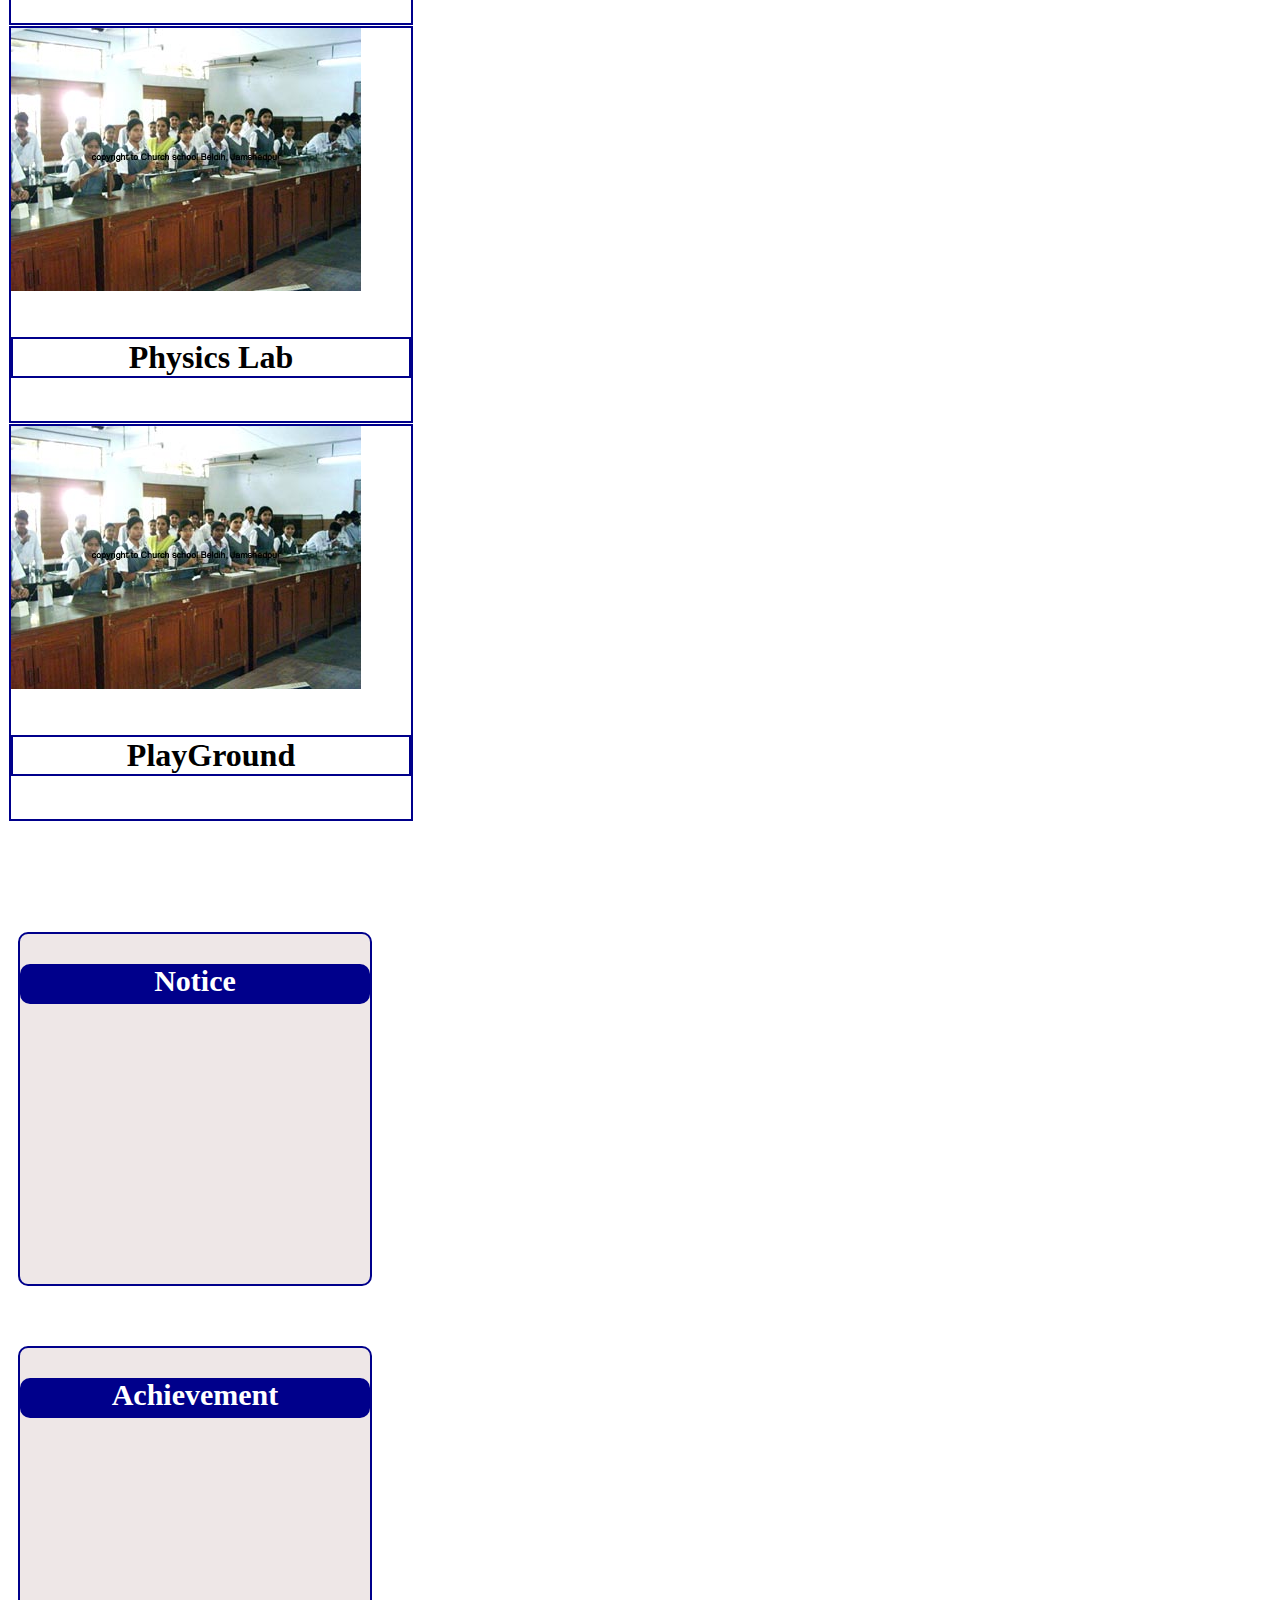
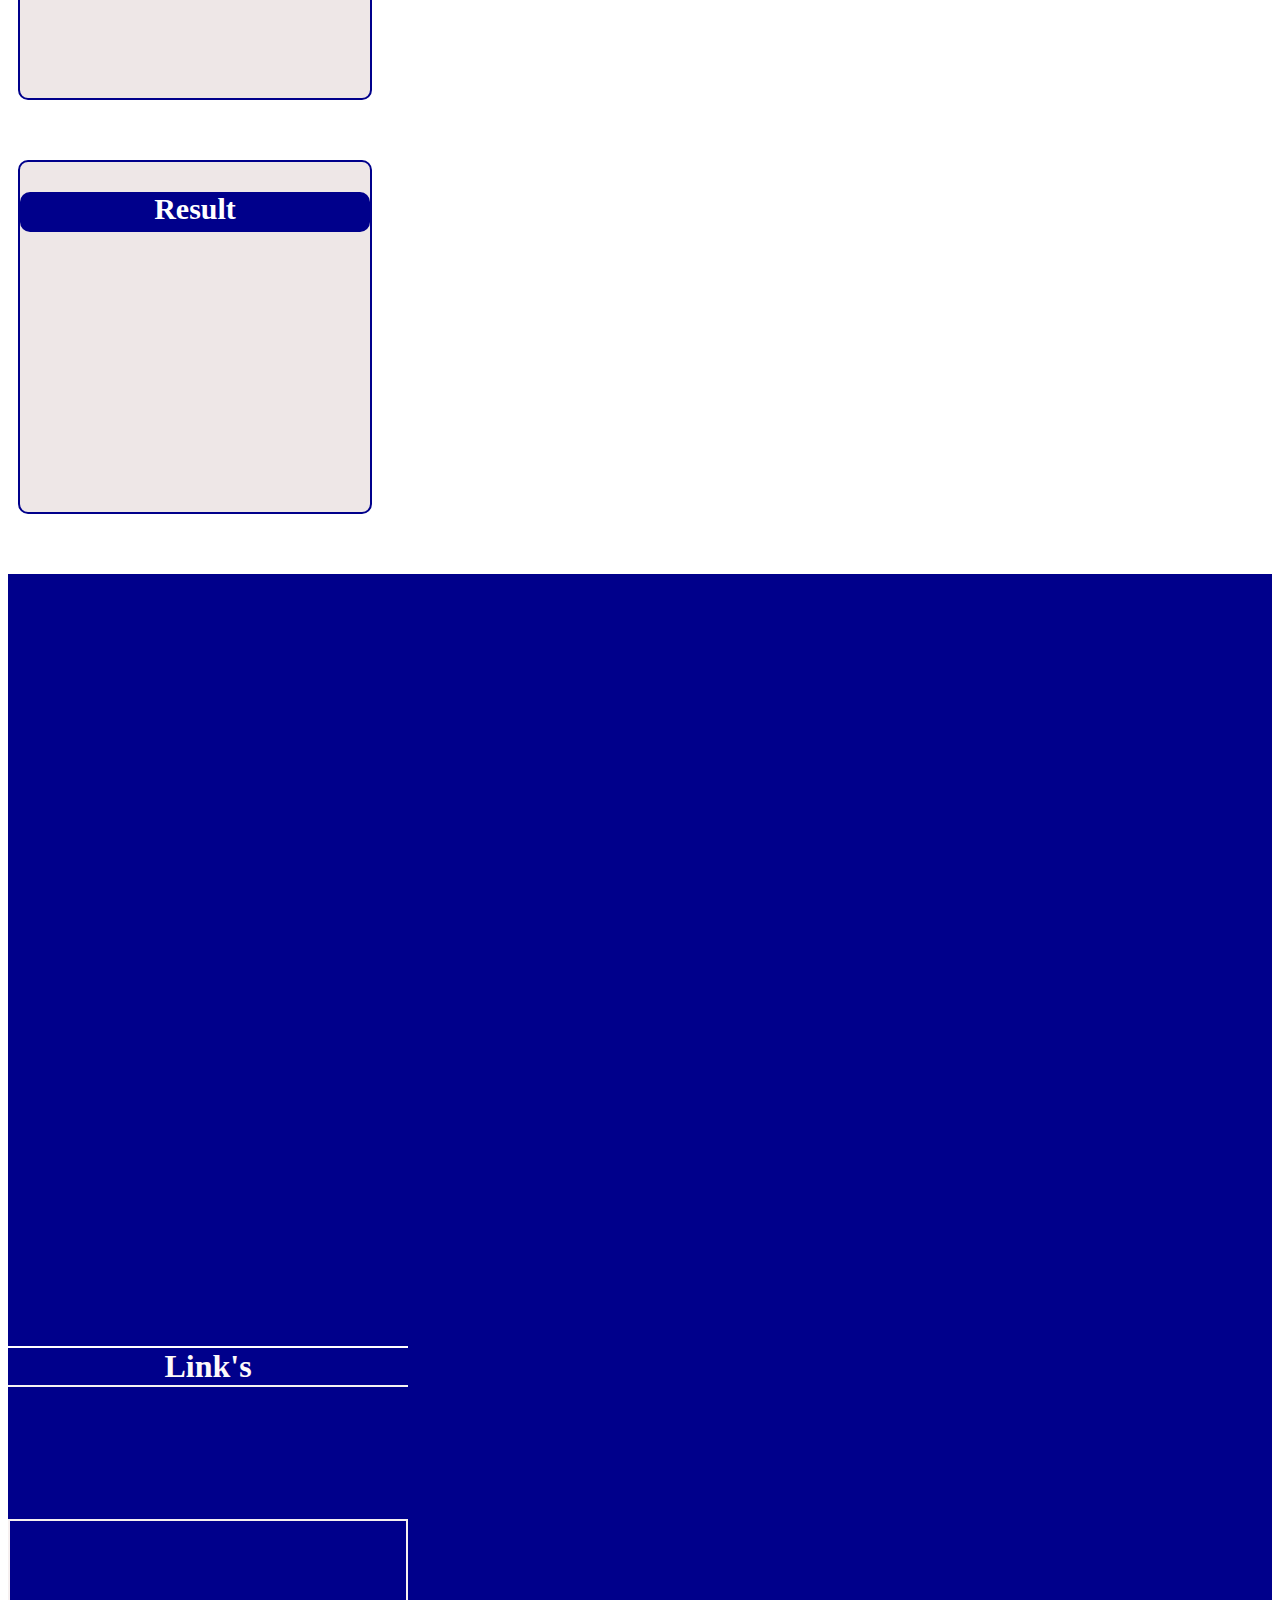
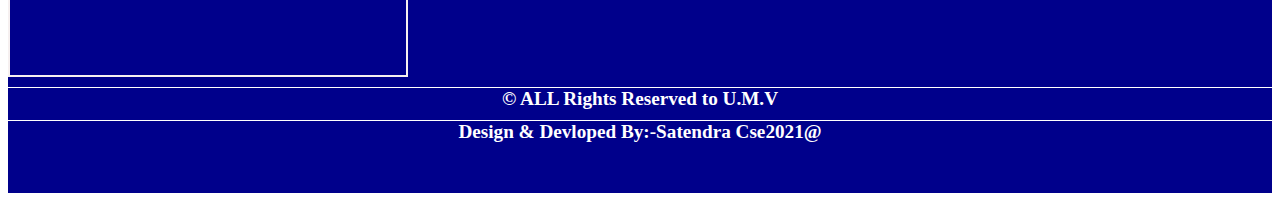
==== commit f8db4645: "Add files via upload" ====
--- a/index.html
+++ b/index.html
@@ -324,7 +324,7 @@
       <div class="container">
         
           
-            <div class="row ">
+            <div class="row mx-auto">
              
               <div id="col-4-1">
                 <div class="row">
@@ -337,7 +337,7 @@
               <div id="col-4-2">
                 <div class="row">
                   <div id="col-12-2">
-                   <p> Achivment</p>
+                   <p> Achievement</p>
                   </div>
               </div>
               </div>
@@ -423,6 +423,7 @@
           </div>
           </div>
       </div>
+      <div class="container-fluid">
       <div class="row">
         <div class="col-md-12 col-12">
           <div class="title">
@@ -441,6 +442,7 @@
 
 
       </div>
+    </div>
 
   </section>
     <!-- Optional JavaScript; choose one of the two! -->
--- a/index.css
+++ b/index.css
@@ -45,7 +45,7 @@
     
 }
 .logo{
-    margin:10px;
+    margin: 18px;
 }
 .logo img{
     width:100%;
@@ -137,6 +137,7 @@
 }
 .card{
    border: solid 2px darkblue;
+   margin: 1px;
 
 }
 
